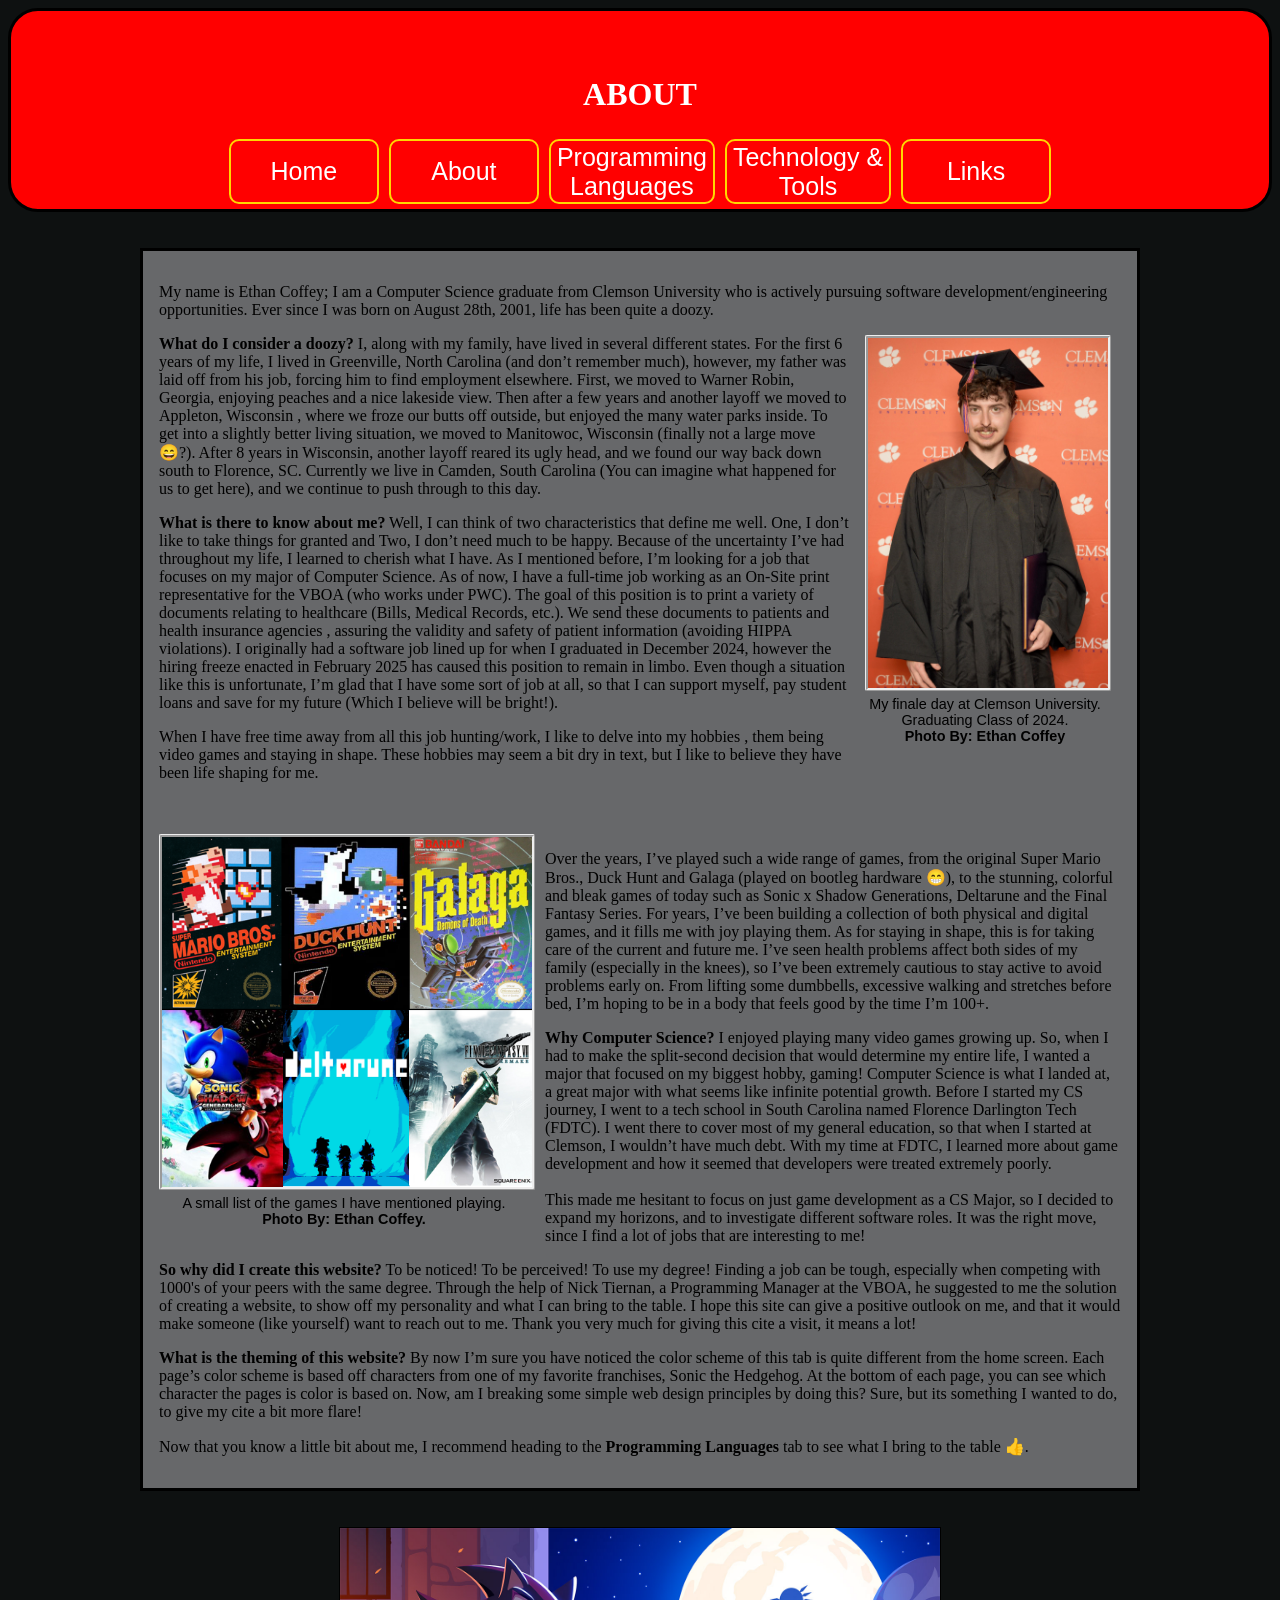
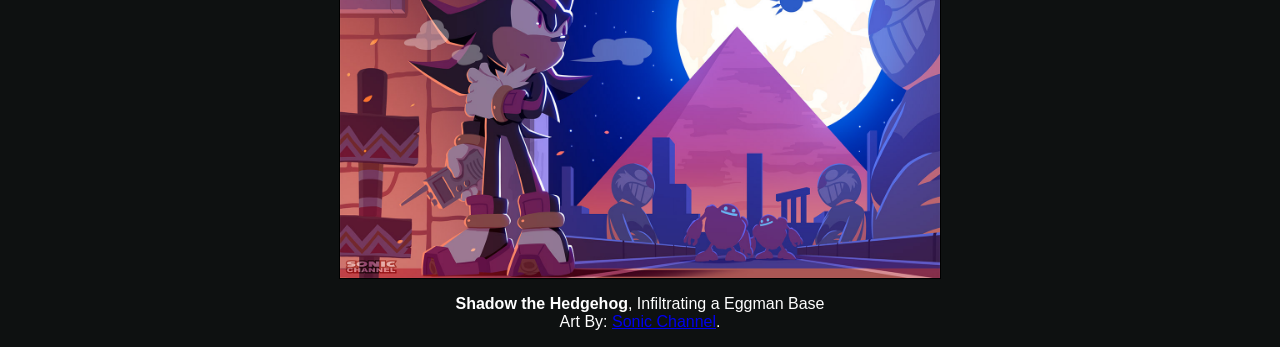
==== HTML/about.html @ 6786d06f "Intial Commit For my AllAboutMe Website." ====
<!DOCTYPE html>
<html lang="en">
<head>
    <meta charset="UTF-8">
    <meta name="viewport" content="width=device-width, initial-scale=1.0">
    <title>Document</title>
    <link href="../CSS/style.css" rel="stylesheet">
</head>
   <body class="bodyAbout"><!--../index.html goes back one folder-->
     <div class="upperTab">
          <h1>ABOUT</h1>
          <!--Since we are in the HTML file, we don't need to do HTML/(htmlfile)-->
          <div class="centerButtons">
                <a href="../index.html"> <!--Make this index.html since it will be my home page-->
                    <button class="testButtons">Home</button>
                </a>
                <a href="about.html">
                    <button class="testButtons">About</button>
                </a>
                <a href="programLanguage.html">
                    <button class="testButtons">Programming<br>Languages</button>
                </a>
                <a href="technology.html">
                    <button class="testButtons">Technology &<br> Tools</button>
                </a>
                <a href="link.html">
                    <button class="testButtons">Links</button>
                </a>
             </div>
        </div>

        <br><br>
        
       <div class="solidAbout">
          <p>
          My name is Ethan Coffey; I am a Computer Science graduate from Clemson University who is actively pursuing software development/engineering opportunities. 
          Ever since I was born on August 28th, 2001, life has been quite a doozy.
          </p>
        
          <!--Questions, Can I put tabs/ new lines in paragraph, how to make image stay within box (look back at Solidabout Class)-->
            <!--<img class="imagesSizeSpaceAbout" src="../IMG/Ethan_Coffey_Pic.jpg"  style="float: right;">-->

            <figure class="imageBlockRight">
            <img class="imagesSizeSpaceAbout" src="../IMG/Ethan_Coffey_Pic.jpg" alt="Here is a picture of me after accepting my diploma from Clemson University (Class of 2024).">             <figcaption class="imageCaption">
               My finale day at Clemson University. <br> Graduating Class of 2024. <br> <b>Photo By: Ethan Coffey</b>
             </figcaption>
            </figure>

          <p>
            <b>What do I consider a doozy?</b> I, along with my family, have lived in several different states. 
            For the first 6 years of my life, I lived in Greenville, North Carolina (and don’t remember much), however, my father was laid off from his job, forcing him to find employment elsewhere. 
            First, we moved to Warner Robin, Georgia,  enjoying peaches and a nice lakeside view. 
            Then after a few years and another layoff we moved to Appleton, Wisconsin , where we froze our butts off outside, but enjoyed the many water parks inside. 
            To get into a slightly better living situation, we moved to Manitowoc, Wisconsin (finally not a large move &#128516;?).   
            After 8 years in Wisconsin, another layoff reared its ugly head, and we found our way back down south to Florence, SC. 
            Currently we live in Camden, South Carolina  (You can imagine what happened for us to get here), and we continue to push through to this day.
          </p>

          <p>
            <b>What is there to know about me?</b> Well, I can think of two characteristics that define me well. 
            One, I don’t like to take things for granted and Two, I don’t need much to be happy. Because of the uncertainty I’ve had throughout my life, I learned to cherish what I have.  
            As I mentioned before, I’m looking for a job that focuses on my major of Computer Science. As of now, I have a full-time job working as an On-Site print representative for the VBOA (who works under PWC). 
            The goal of this position is to print a variety of documents relating to healthcare (Bills, Medical Records, etc.). 
            We send these documents to patients and health insurance agencies , assuring the validity and safety of patient information (avoiding HIPPA violations). 
            I originally had a software job lined up for when I graduated in December 2024, however the hiring freeze enacted in February 2025 has caused this position to remain in limbo. 
            Even though a situation like this is unfortunate, I’m glad that I have some sort of job at all, so that I can support myself, pay student loans and save for my future (Which I believe will be bright!).
          </p>

           <p>
            When I have free time away from all this job hunting/work, I like to delve into my hobbies , them being video games and staying in shape. 
            These hobbies may seem a bit dry in text, but I like to believe they have been life shaping for me. 
           </p>
            
            <br><br>

            
            <figure class="imageBlockLeft">
            <img class="imagesSizeSpaceAbout" src="../IMG/videoGames.PNG" alt="A picture of a small list of games I've Played. They are Mario Bros., Duck hunt, Galaga, Sonic X Shadow Generations, Deltarune, FF7 Remake.">             <figcaption class="imageCaption">
               A small list of the games I have mentioned playing. <br> <b>Photo By: Ethan Coffey.</b>
             </figcaption>
            </figure>
            
            <p>
            Over the years, I’ve played such a wide range of games, from the original Super Mario Bros., Duck Hunt and Galaga (played on bootleg hardware &#128513;), to the stunning, colorful and bleak games of today such as Sonic x Shadow Generations, Deltarune and the Final Fantasy Series. 
            For years, I’ve been building a collection of both physical and digital games, and it fills me with joy playing them. 
            As for staying in shape, this is for taking care of the current and future me. I’ve seen health problems affect both sides of my family (especially in the knees), so I’ve been extremely cautious to stay active to avoid problems early on. 
            From lifting some dumbbells, excessive walking and stretches before bed, I’m hoping to be in a body that feels good by the time I’m 100+.
            </p>

            <p>
            <b>Why Computer Science?</b> I enjoyed playing many video games growing up. So, when I had to make the split-second decision that would determine my entire life, I wanted a major that focused on my biggest hobby, gaming!
            Computer Science is what I landed at, a great major with what seems like infinite potential growth. Before I started my CS journey, I went to a tech school in South Carolina named Florence Darlington Tech (FDTC). 
            I went there to cover most of my general education, so that when I started at Clemson, I wouldn’t have much debt. With my time at FDTC, I learned more about game development and how it seemed that developers were treated extremely poorly. 
            <br><br>This made me hesitant to focus on just game development as a CS Major, so I decided to expand my horizons, and to investigate different software roles. 
            It was the right move, since I find a lot of jobs that are interesting to me! 
            </p>

            <p>
            <b>So why did I create this website?</b> To be noticed!  To be perceived! To use my degree! Finding a job can be tough, especially when competing with 1000's of your peers with the same degree. 
            Through the help of Nick Tiernan, a Programming Manager at the VBOA, he suggested to me the solution of creating a website, to show off my personality and what I can bring to the table. 
            I hope this site can give a positive outlook on me, and that it would make someone (like yourself) want to reach out to me. Thank you very much for giving this cite a visit, it means a lot!
            </p>

            <p>
            <b>What is the theming of this website?</b> By now I’m sure you have noticed the color scheme of this tab is quite different from the home screen. 
            Each page’s color scheme is based off characters from one of my favorite franchises, Sonic the Hedgehog. At the bottom of each page, you can see  which character the pages is color is based on. 
            Now, am I breaking some simple web design principles by doing this? Sure, but its something I wanted to do, to give my cite a bit more flare!
            </p>

            <p>
              Now that you know a little bit about me, I recommend heading to the <b>Programming Languages</b> tab to see what I bring to the table &#128077;.
            </p>

        </div> 

        <br><br>

        <img class="centerImg" src="../IMG/Shadow_Channel.jpg" border="1">
        
        <div class="centerImgText">

        <p style="color:White"><b>Shadow the Hedgehog</b>, Infiltrating a Eggman Base <br>
           Art By: <a href="https://sonic.sega.jp/SonicChannel/index.html">Sonic Channel</a>.
        </p>

     </div>

   </body>
</html>
---- CSS/style.css ----
/*Used for Header Text*/
h1 {
    color: white;
    margin-top: 65px;
    text-align: center;
}

/*Can we some how make the colors different on each page?*/
/*Button container*/
.centerButtons{
    display: flex;
    flex-wrap: wrap;         /* Allow buttons to move down to fit within window of tab */
    justify-content: center; /* Center the buttons horizontally */
    gap: 10px;               /* Space between buttons */
    padding: 5px;           /* Inner padding for the border */
    max-width: 90%;          /* Responsive width */
    margin: 0 auto;          /* Center container on the page */
    box-sizing: border-box; 
}

/*Used for formating the buttons*/
.testButtons{
    font-size:25px;
    border-style: solid;
    background-color: red;
    border-color: gold;
    border-radius: 10px 10px 10px 10px;
    color: white;
    min-width: 150px; /* Set a minimum width for all buttons */
    height: 65px;
    flex: 1 1 auto;  /* Let buttons grow/shrink to fit container */
    max-width: 300px;
}

/*Shows input if you hover over button*/
.testButtons:hover{
    background-color: gold; /* Change background color on hover */
    color: red; /* Change text color on hover */
    cursor: pointer;
    font-size: 27px;
}

/* Used to incase title of website and tabs*/
.upperTab{
    border-style: solid;
    border-radius: 30px 30px 30px 30px;
    background-color: red;
    /*make like thicker and solid gold, give tabs animation to change when hover over*/
}

/*How to specify for different pages?*/
.bodyHome {
    background-color: rgba(34, 63, 228, 0.966);
    /*make backround an image?*/
}

.bodyAbout{
    background-color: #0e1111;
}

.bodyLinks{
    background-color: pink;
}

.bodyTechnology{
    background-color: silver;
}

.bodyProgramLanguage{
    background-color: purple;
}

/*For the Page Backgrounds, could have cut down on Repeat statements.*/
/*Used for background of paragraphs on Home Page*/
.solidHome{
    border-style: solid;
    margin: 0 auto;
    max-width: 1000px;
    width: 90%;
    padding: 1rem;
    background-color: rgba(238, 204, 160, 0.863);
    box-sizing: border-box;
}

/*Also used for Programming Language web page*/
.solidAbout{
    border-style: solid;
    margin: 0 auto;
    max-width: 1000px;
    width: 90%;
    padding: 1rem;
    background-color: rgba(208, 208, 211, 0.459);
    box-sizing: border-box;
}
/*Clearfix, makes solidAbout respect floating image (Since it because something else when given this style)*/
.solidAbout::after {
  content: "";
  display: table;
  clear: both;
}

.solidTechnology{
    border-style: solid;
    margin: 0 auto;
    max-width: 1000px;
    width: 90%;
    padding: 1rem;
    background-color: rgba(238, 239, 240, 0.781);
    box-sizing: border-box;
}

.ridgeLinks{
    border-style: ridge;
    border-width: 5px;
    margin: 0 auto;
    max-width: 1000px;
    width: 90%;
    padding: 1rem;
    background-color: rgba(252, 153, 219, 0.945);
    box-sizing: border-box;
}

/*Used For Sonic Character Images at the Bottom of the Page*/
.centerImg{
    display: flex;
    margin: 0 auto;
    max-width: 600px;
    width: 90%;
    height: 350px;
}

/*Used for description of sonic images*/
.centerImgText{
  text-align: center;
  font-family: "Lucida Console", Helvetica, serif;
}

/*Used for About Page Images*/
.imagesSizeSpaceAbout {
  width: 100%;          /* fill container width */
  height: 350px;         /* keep proportions */
  border-style: ridge;
  border-radius: 2px;
  display: block;   
}

/*Used for Programming Languages Images*/
.imageBlockLeft {
  float: left;         /* controls float (optional) */ 
  margin: 0 1rem 1rem 0; /* spacing from surrounding text */
  text-align: center;   /* centers the caption under image */
  font-family: Georgia, Helvetica, serif;
  max-width: 370px;     /* matches your image max width */
}

/*Used for Programming Languages Images, and Tech*/
.imageBlockRight{
  float: right;         /* controls float (optional) */  
  margin: 0 1rem 1rem 1rem; /* spacing from surrounding text */
  font-family: Georgia, Helvetica, serif;
  text-align: center;   /* centers the caption under image */
  max-width: 370px;
}

/* Image keeps its styling, Used for Programming Languages */
.imagesSizeSpaceProgramLan {
  width: 100%;          /* fill container width */
  height: 300px;         /* keep proportions */
  border-style: ridge;
  border-radius: 2px;
  border-color: gold;
  display: block;       /* ensures caption is under it */
}

/* Caption styling, Used for Programming Languages */
.imageCaption {
  font-size: 0.9rem;
  color: black;
  margin-top: 0.3rem;
}

.imagesSizeSpaceTechGifImg {
  width: 100%;          /* fill container width */
  height: 200px;         /* keep proportions */
  border-style: ridge;
  border-radius: 2px;
  border-color: lightblue;
  display: block;       /* ensures caption is under it */
}

/*For Blue Image*/
.imagesInverted {
  filter: invert(100%);
}

/*For Git Hub Logo*/
.GitHub{
    margin-top: -20px; /* Not wrapping around image?*/
    height:250px;
}
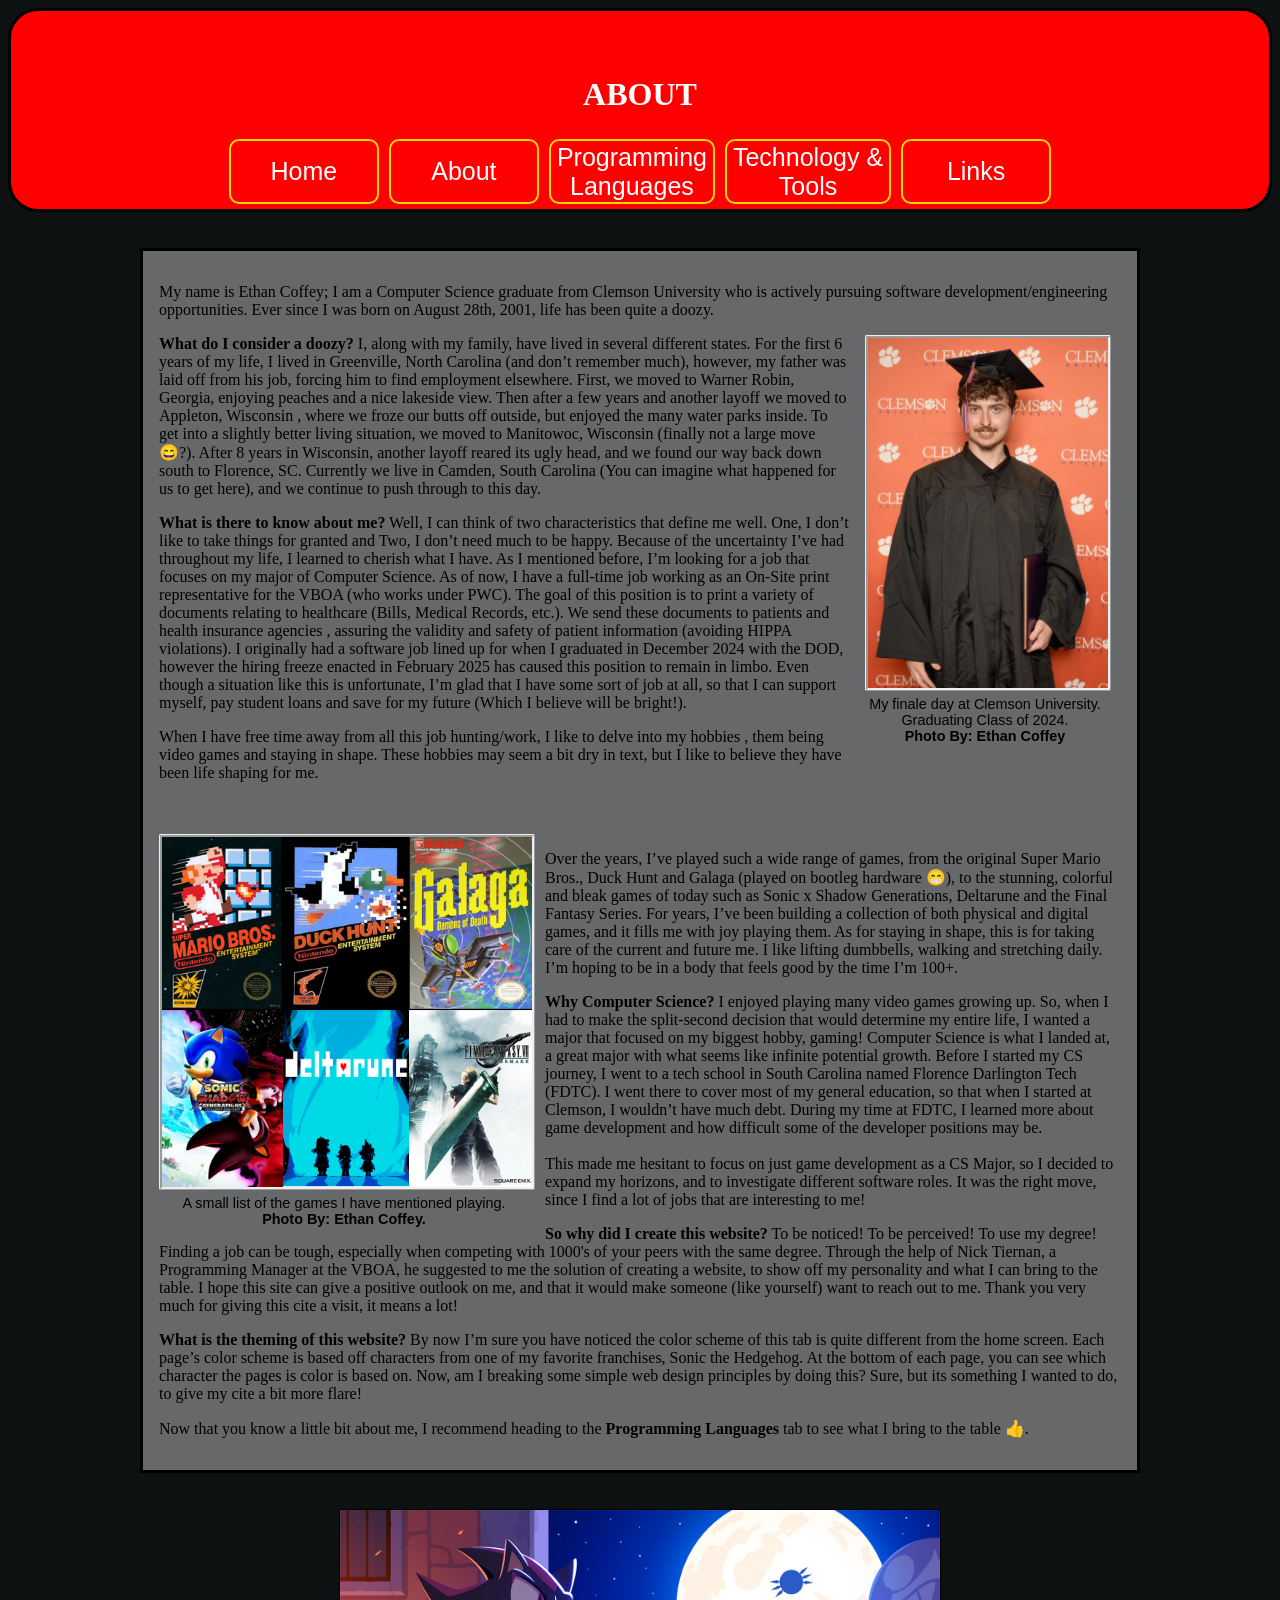
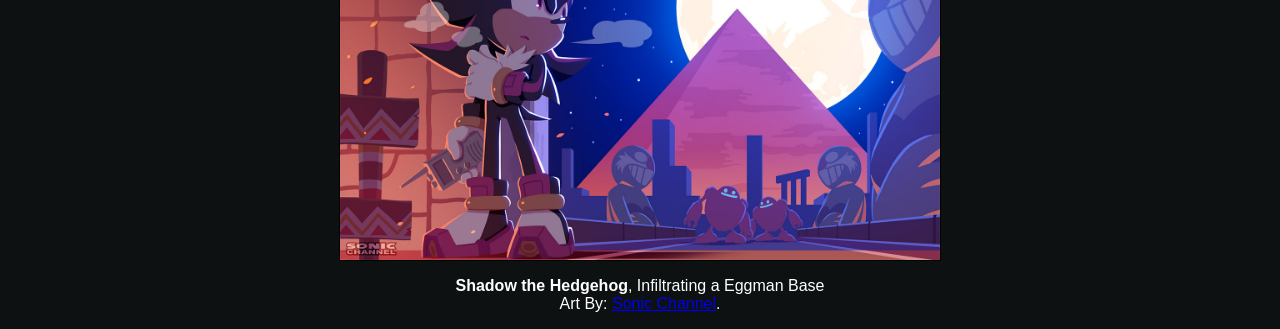
==== commit 4192c555: "Update about.html Grammer" ====
--- a/HTML/about.html
+++ b/HTML/about.html
@@ -62,7 +62,7 @@
             As I mentioned before, I’m looking for a job that focuses on my major of Computer Science. As of now, I have a full-time job working as an On-Site print representative for the VBOA (who works under PWC). 
             The goal of this position is to print a variety of documents relating to healthcare (Bills, Medical Records, etc.). 
             We send these documents to patients and health insurance agencies , assuring the validity and safety of patient information (avoiding HIPPA violations). 
-            I originally had a software job lined up for when I graduated in December 2024, however the hiring freeze enacted in February 2025 has caused this position to remain in limbo. 
+            I originally had a software job lined up for when I graduated in December 2024 with the DOD, however the hiring freeze enacted in February 2025 has caused this position to remain in limbo. 
             Even though a situation like this is unfortunate, I’m glad that I have some sort of job at all, so that I can support myself, pay student loans and save for my future (Which I believe will be bright!).
           </p>
 
@@ -83,14 +83,13 @@
             <p>
             Over the years, I’ve played such a wide range of games, from the original Super Mario Bros., Duck Hunt and Galaga (played on bootleg hardware &#128513;), to the stunning, colorful and bleak games of today such as Sonic x Shadow Generations, Deltarune and the Final Fantasy Series. 
             For years, I’ve been building a collection of both physical and digital games, and it fills me with joy playing them. 
-            As for staying in shape, this is for taking care of the current and future me. I’ve seen health problems affect both sides of my family (especially in the knees), so I’ve been extremely cautious to stay active to avoid problems early on. 
-            From lifting some dumbbells, excessive walking and stretches before bed, I’m hoping to be in a body that feels good by the time I’m 100+.
+            As for staying in shape, this is for taking care of the current and future me. I like lifting dumbbells, walking and stretching daily. I’m hoping to be in a body that feels good by the time I’m 100+.
             </p>
 
             <p>
             <b>Why Computer Science?</b> I enjoyed playing many video games growing up. So, when I had to make the split-second decision that would determine my entire life, I wanted a major that focused on my biggest hobby, gaming!
             Computer Science is what I landed at, a great major with what seems like infinite potential growth. Before I started my CS journey, I went to a tech school in South Carolina named Florence Darlington Tech (FDTC). 
-            I went there to cover most of my general education, so that when I started at Clemson, I wouldn’t have much debt. With my time at FDTC, I learned more about game development and how it seemed that developers were treated extremely poorly. 
+            I went there to cover most of my general education, so that when I started at Clemson, I wouldn’t have much debt. During my time at FDTC, I learned more about game development and how difficult some of the developer positions may be. 
             <br><br>This made me hesitant to focus on just game development as a CS Major, so I decided to expand my horizons, and to investigate different software roles. 
             It was the right move, since I find a lot of jobs that are interesting to me! 
             </p>
@@ -126,4 +125,5 @@
      </div>
 
    </body>
-</html>+
+</html>
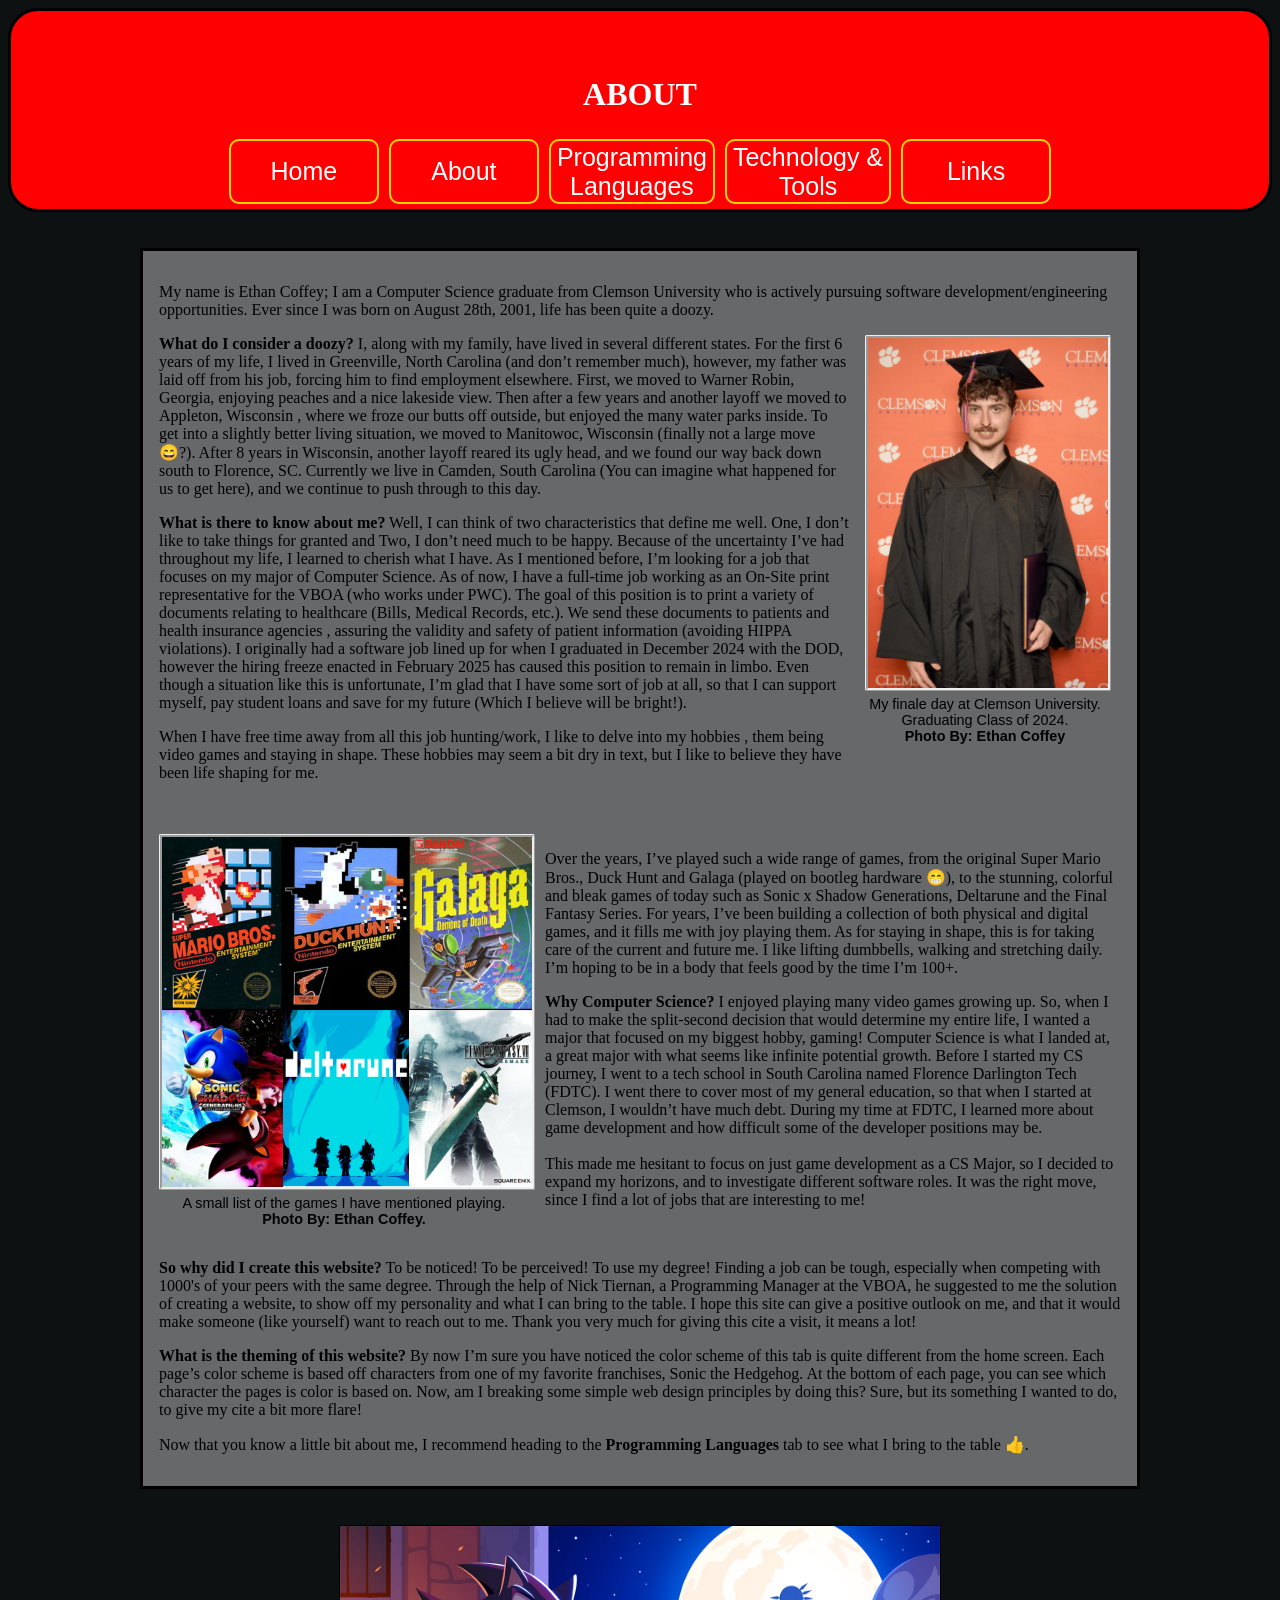
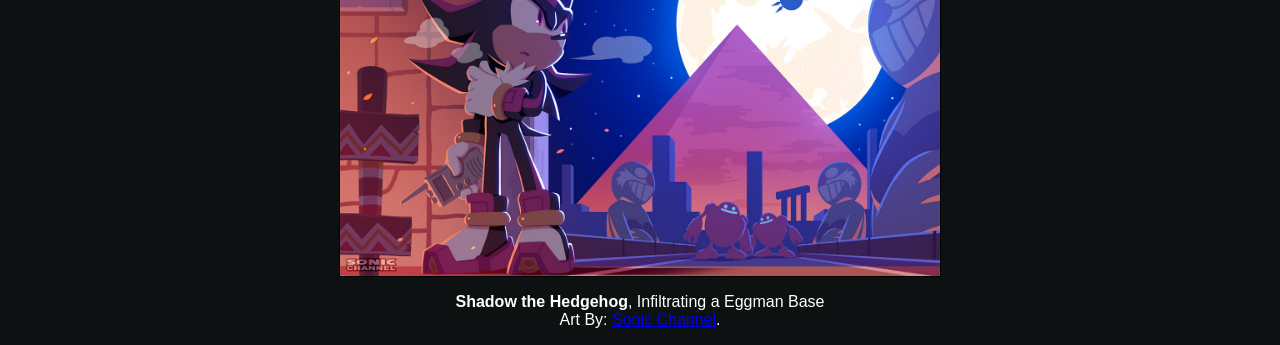
==== commit 380ff029: "Update about.html Grammer adding" ====
--- a/HTML/about.html
+++ b/HTML/about.html
@@ -93,7 +93,7 @@
             <br><br>This made me hesitant to focus on just game development as a CS Major, so I decided to expand my horizons, and to investigate different software roles. 
             It was the right move, since I find a lot of jobs that are interesting to me! 
             </p>
-
+            <br>
             <p>
             <b>So why did I create this website?</b> To be noticed!  To be perceived! To use my degree! Finding a job can be tough, especially when competing with 1000's of your peers with the same degree. 
             Through the help of Nick Tiernan, a Programming Manager at the VBOA, he suggested to me the solution of creating a website, to show off my personality and what I can bring to the table. 
@@ -127,3 +127,4 @@
    </body>
 
 </html>
+
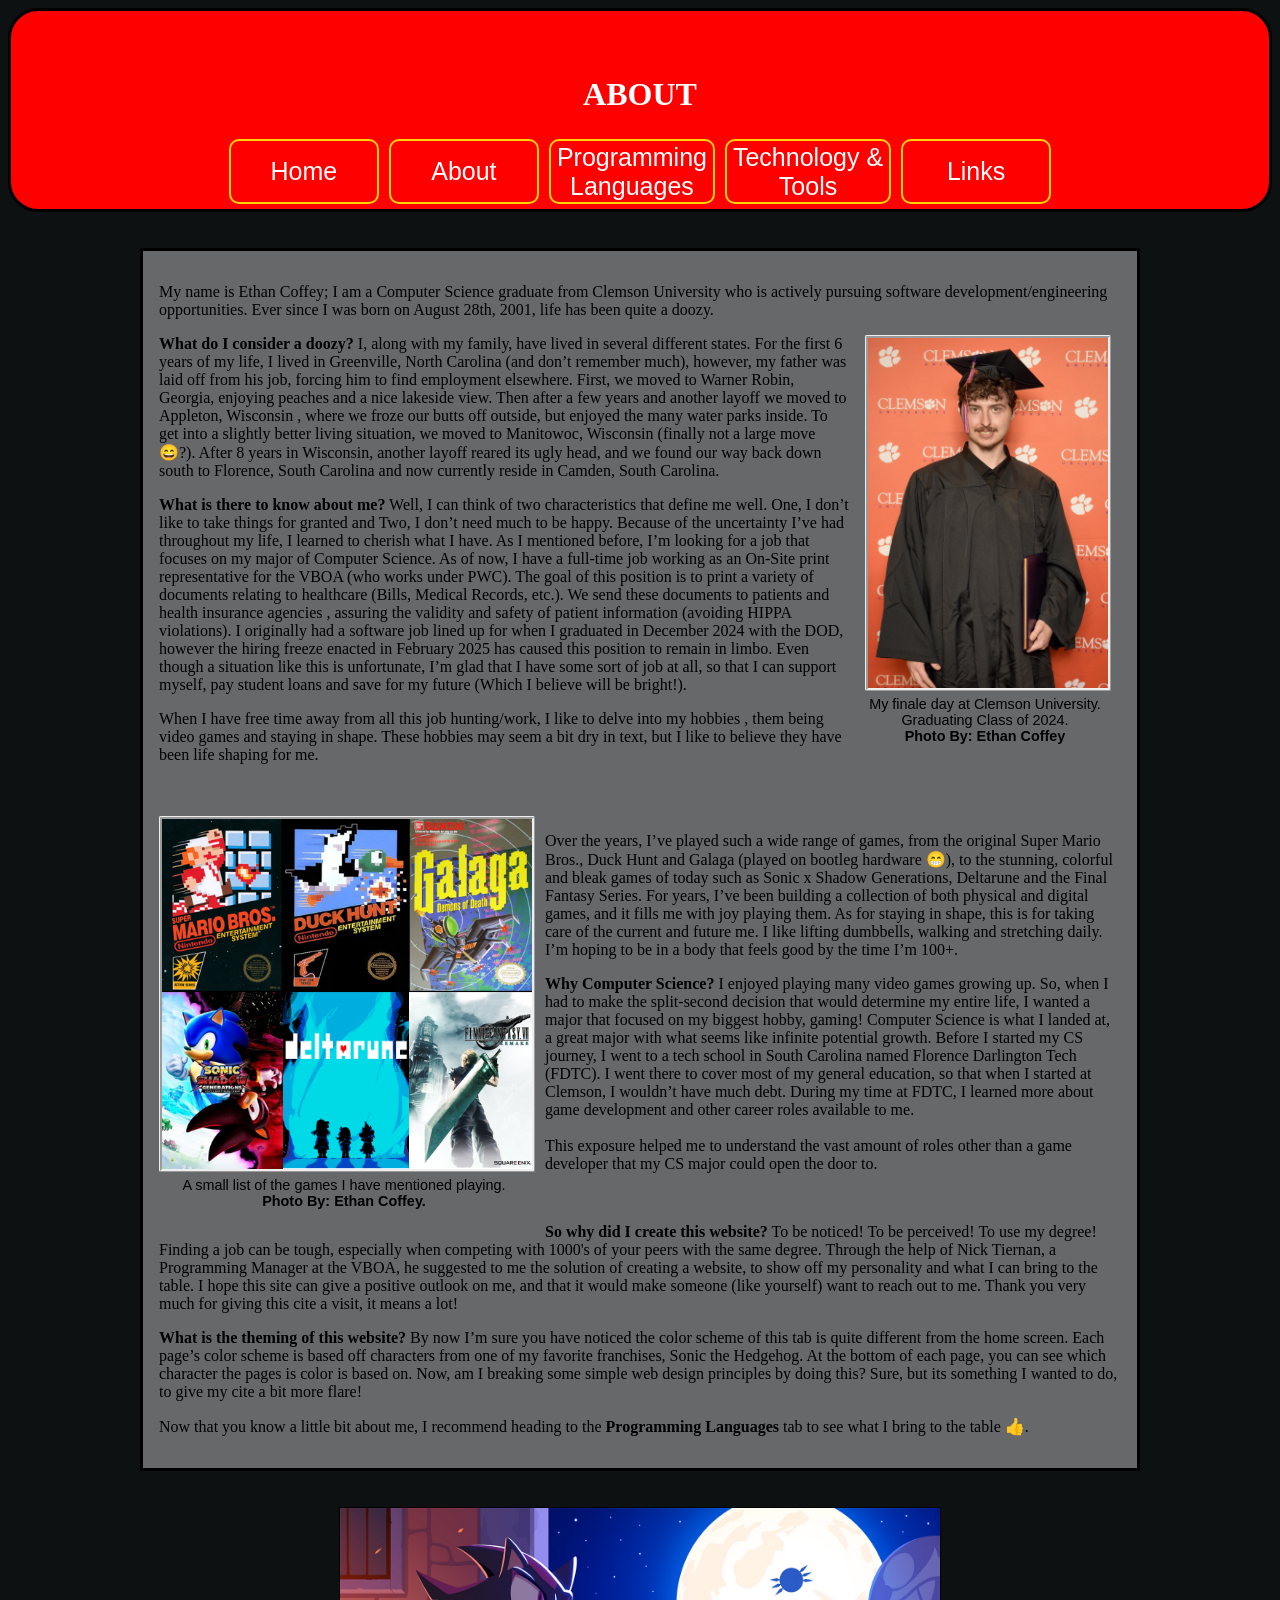
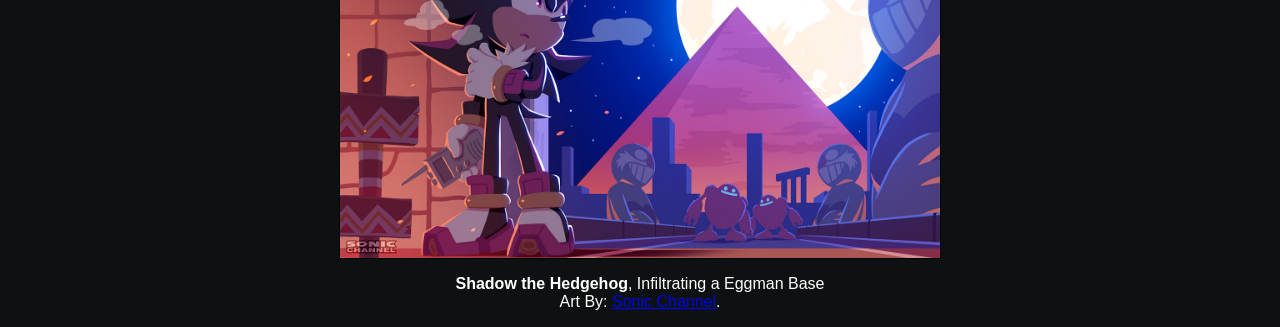
==== commit a8e79f55: "Update about.html Grammar For About Page" ====
--- a/HTML/about.html
+++ b/HTML/about.html
@@ -52,8 +52,7 @@
             First, we moved to Warner Robin, Georgia,  enjoying peaches and a nice lakeside view. 
             Then after a few years and another layoff we moved to Appleton, Wisconsin , where we froze our butts off outside, but enjoyed the many water parks inside. 
             To get into a slightly better living situation, we moved to Manitowoc, Wisconsin (finally not a large move &#128516;?).   
-            After 8 years in Wisconsin, another layoff reared its ugly head, and we found our way back down south to Florence, SC. 
-            Currently we live in Camden, South Carolina  (You can imagine what happened for us to get here), and we continue to push through to this day.
+            After 8 years in Wisconsin, another layoff reared its ugly head, and we found our way back down south to Florence, South Carolina and now currently reside in Camden, South Carolina.
           </p>
 
           <p>
@@ -89,9 +88,8 @@
             <p>
             <b>Why Computer Science?</b> I enjoyed playing many video games growing up. So, when I had to make the split-second decision that would determine my entire life, I wanted a major that focused on my biggest hobby, gaming!
             Computer Science is what I landed at, a great major with what seems like infinite potential growth. Before I started my CS journey, I went to a tech school in South Carolina named Florence Darlington Tech (FDTC). 
-            I went there to cover most of my general education, so that when I started at Clemson, I wouldn’t have much debt. During my time at FDTC, I learned more about game development and how difficult some of the developer positions may be. 
-            <br><br>This made me hesitant to focus on just game development as a CS Major, so I decided to expand my horizons, and to investigate different software roles. 
-            It was the right move, since I find a lot of jobs that are interesting to me! 
+            I went there to cover most of my general education, so that when I started at Clemson, I wouldn’t have much debt. During my time at FDTC, I learned more about game development and other career roles available to me. 
+            <br><br>This exposure helped me to understand the vast amount of roles other than a game developer that my CS major could open the door to. 
             </p>
             <br>
             <p>
@@ -128,3 +126,4 @@
 
 </html>
 
+
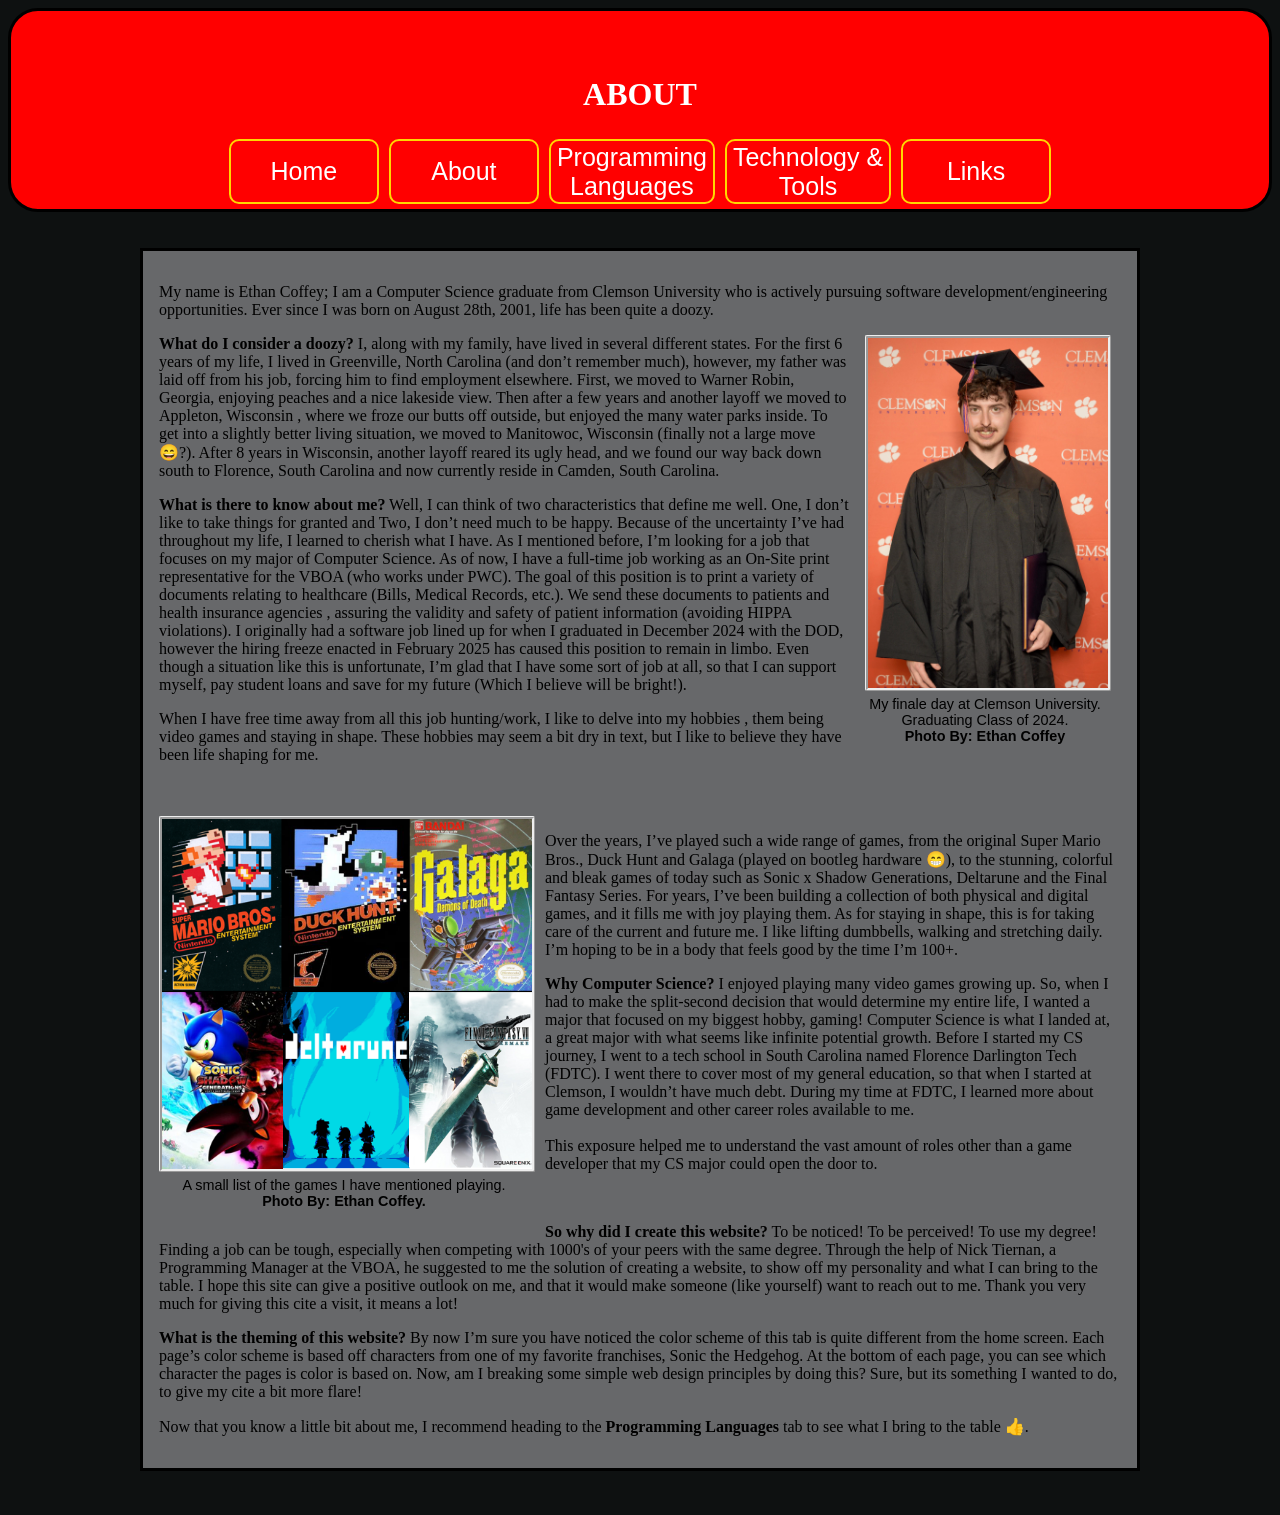
==== commit 7603b6bb: "Update about.html Removing Image at the bottom of the page." ====
--- a/HTML/about.html
+++ b/HTML/about.html
@@ -112,13 +112,13 @@
 
         <br><br>
 
-        <img class="centerImg" src="../IMG/Shadow_Channel.jpg" border="1">
+        <!-- Removing Image at bottom of the page<img class="centerImg" src="../(ImageGoesHere)" border="1">
         
         <div class="centerImgText">
 
         <p style="color:White"><b>Shadow the Hedgehog</b>, Infiltrating a Eggman Base <br>
            Art By: <a href="https://sonic.sega.jp/SonicChannel/index.html">Sonic Channel</a>.
-        </p>
+        </p>-->
 
      </div>
 
@@ -127,3 +127,4 @@
 </html>
 
 
+
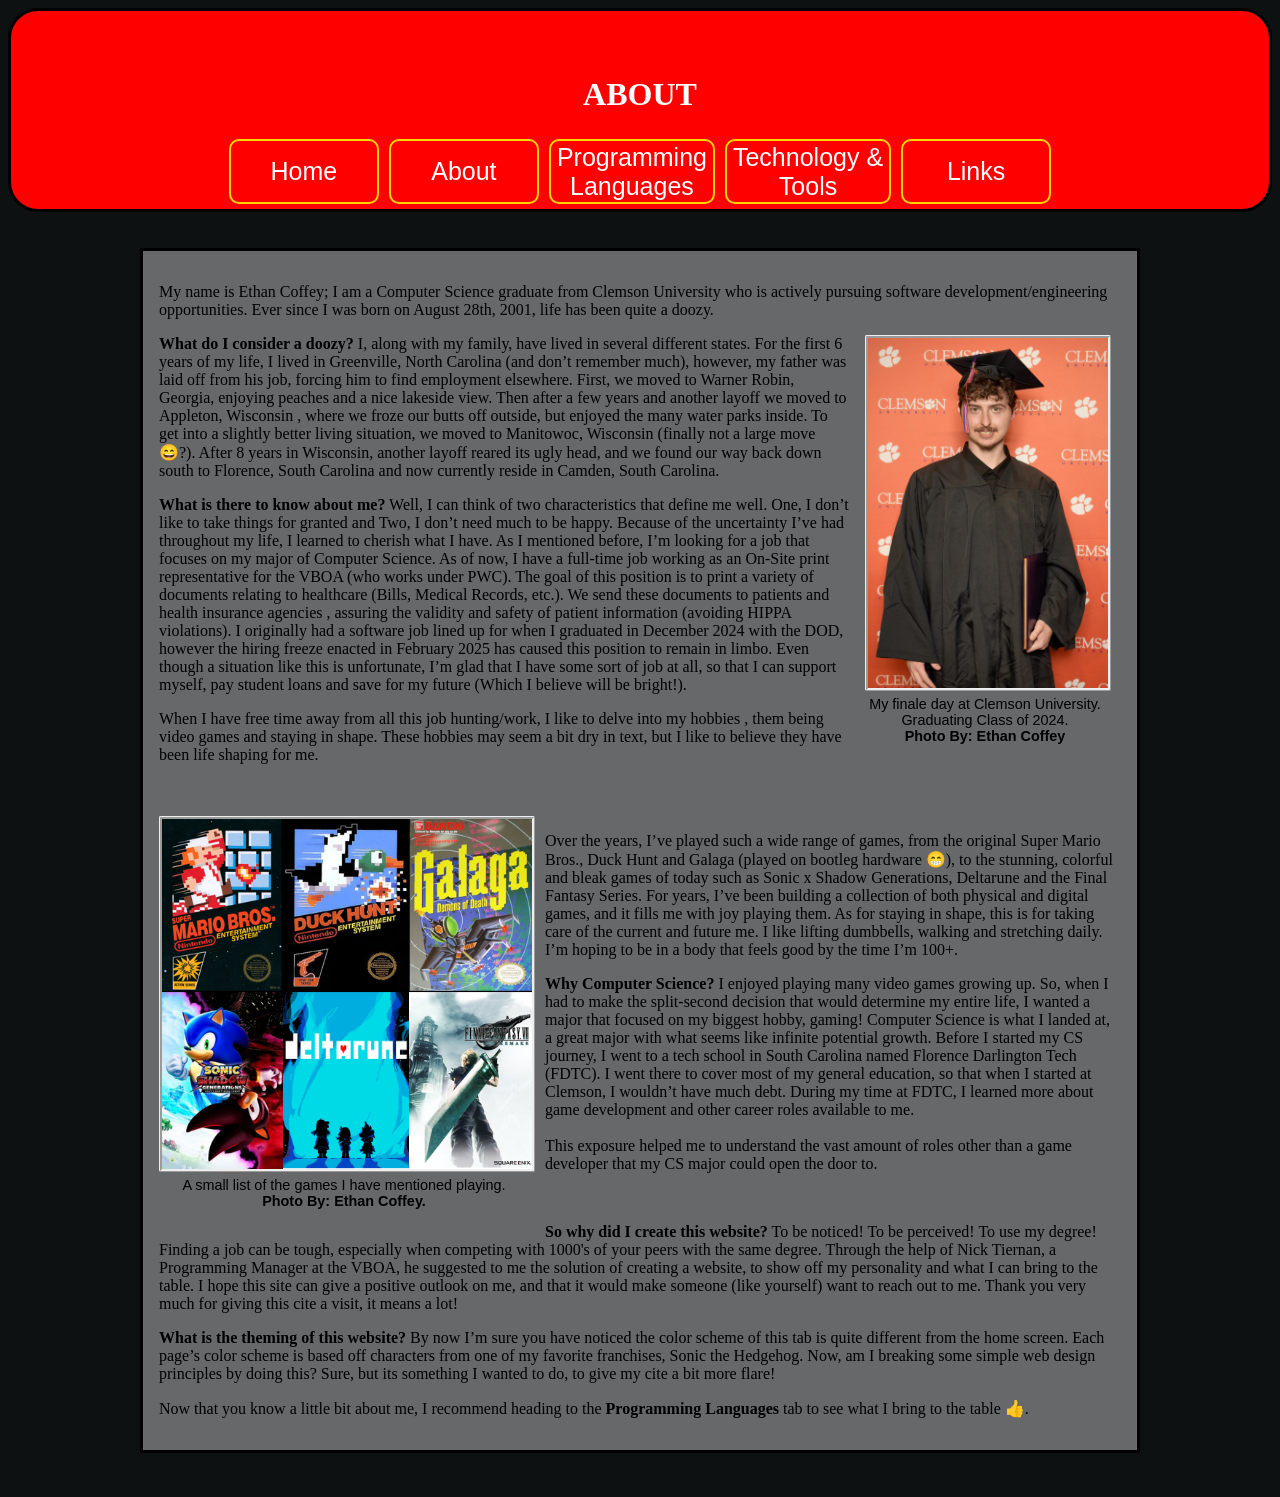
==== commit b56728a1: "Update about.html Fix Removed a Sentence from Finale Paragraph" ====
--- a/HTML/about.html
+++ b/HTML/about.html
@@ -3,7 +3,7 @@
 <head>
     <meta charset="UTF-8">
     <meta name="viewport" content="width=device-width, initial-scale=1.0">
-    <title>Document</title>
+    <title>About</title>
     <link href="../CSS/style.css" rel="stylesheet">
 </head>
    <body class="bodyAbout"><!--../index.html goes back one folder-->
@@ -100,7 +100,7 @@
 
             <p>
             <b>What is the theming of this website?</b> By now I’m sure you have noticed the color scheme of this tab is quite different from the home screen. 
-            Each page’s color scheme is based off characters from one of my favorite franchises, Sonic the Hedgehog. At the bottom of each page, you can see  which character the pages is color is based on. 
+            Each page’s color scheme is based off characters from one of my favorite franchises, Sonic the Hedgehog. 
             Now, am I breaking some simple web design principles by doing this? Sure, but its something I wanted to do, to give my cite a bit more flare!
             </p>
 
@@ -128,3 +128,5 @@
 
 
 
+
+
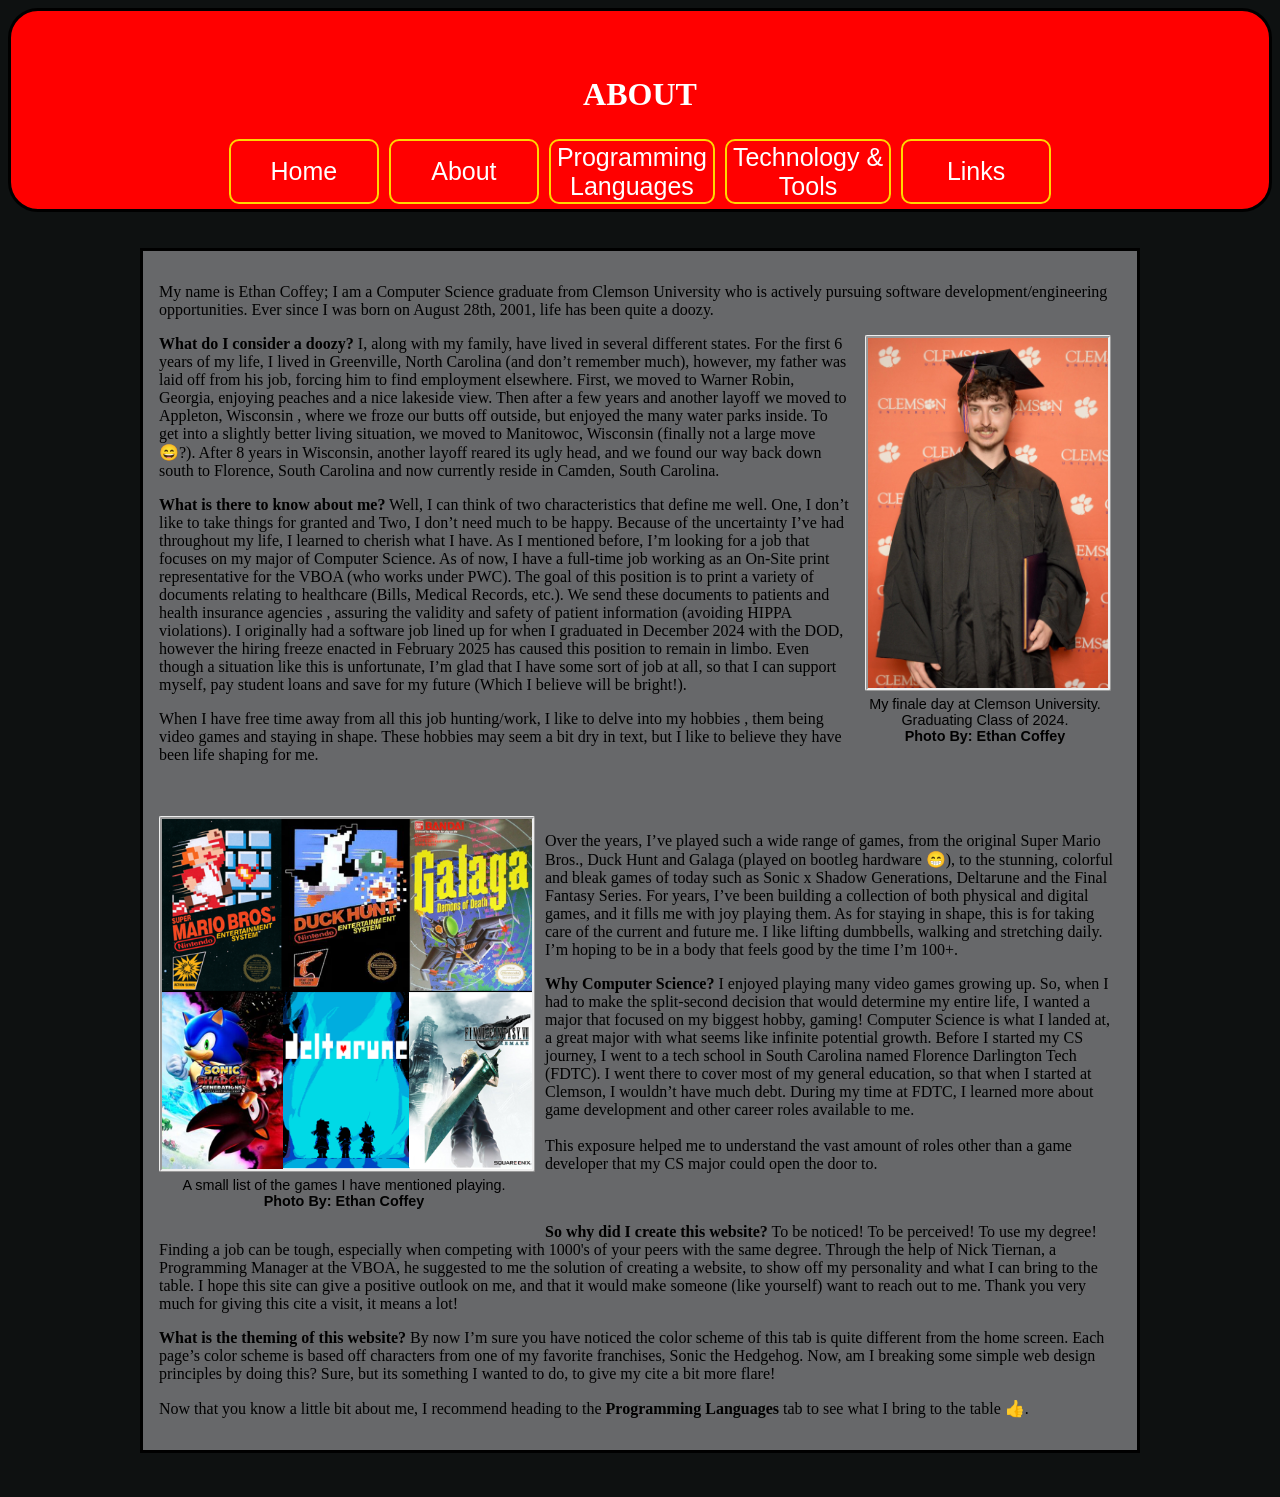
==== commit 444745c1: "Update about.html Removing Period "Photo By:" Description." ====
--- a/HTML/about.html
+++ b/HTML/about.html
@@ -75,7 +75,7 @@
             
             <figure class="imageBlockLeft">
             <img class="imagesSizeSpaceAbout" src="../IMG/videoGames.PNG" alt="A picture of a small list of games I've Played. They are Mario Bros., Duck hunt, Galaga, Sonic X Shadow Generations, Deltarune, FF7 Remake.">             <figcaption class="imageCaption">
-               A small list of the games I have mentioned playing. <br> <b>Photo By: Ethan Coffey.</b>
+               A small list of the games I have mentioned playing. <br> <b>Photo By: Ethan Coffey</b>
              </figcaption>
             </figure>
             
@@ -130,3 +130,4 @@
 
 
 
+
--- a/CSS/style.css
+++ b/CSS/style.css
@@ -126,7 +126,7 @@
     margin: 0 auto;
     max-width: 600px;
     width: 90%;
-    height: 350px;
+    <!--height: 350px;-->
 }
 
 /*Used for description of sonic images*/
@@ -197,4 +197,5 @@
 .GitHub{
     margin-top: -20px; /* Not wrapping around image?*/
     height:250px;
-}+
+}
